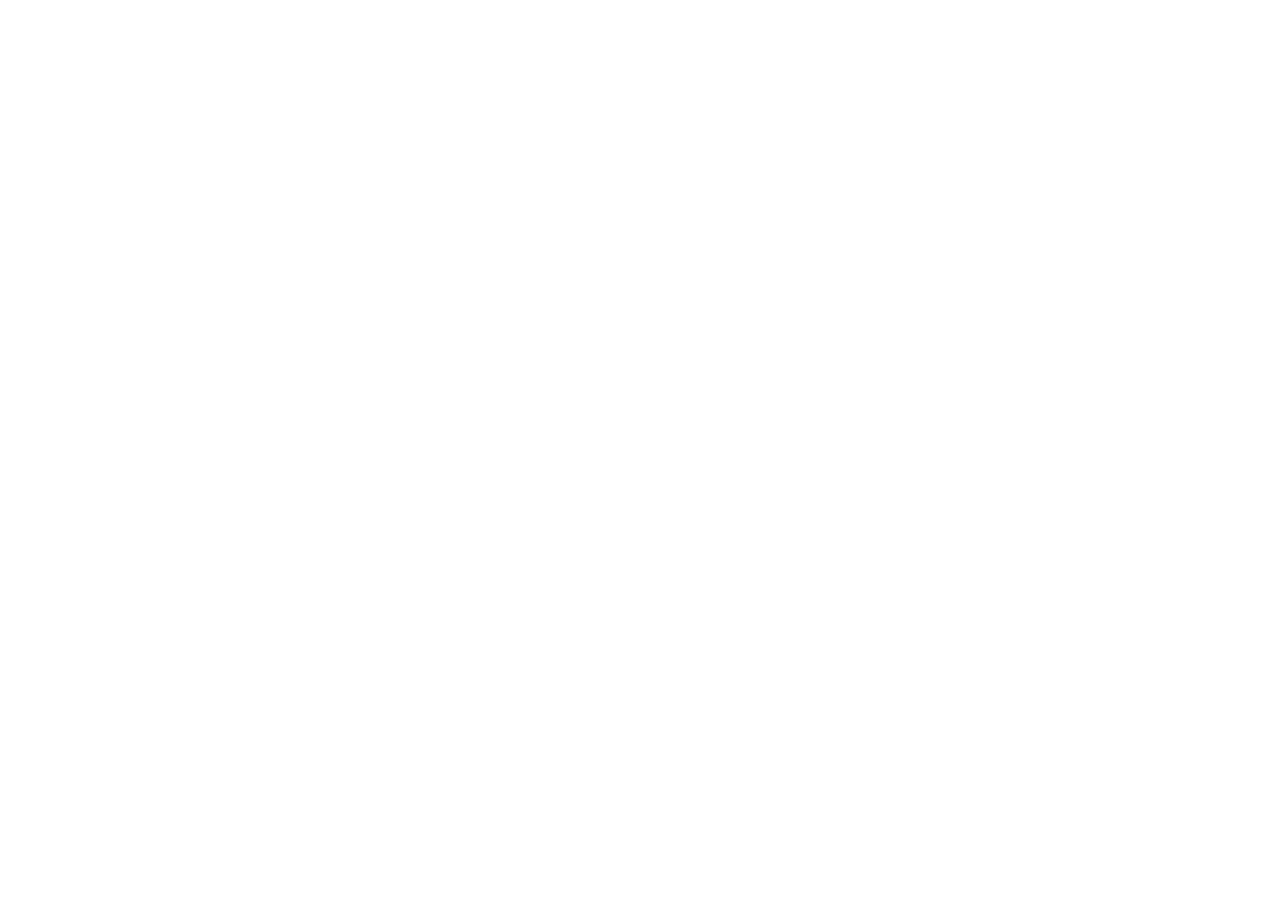
==== index.html @ 2c695bf5 "first-commit" ====
<!DOCTYPE html>
<html lang="en">
<head>
    <meta charset="UTF-8">
    <meta name="viewport" content="width=device-width, initial-scale=1.0">
    <title>Practice DOM</title>
</head>
<body>
    

    <script src="script.js"></script>
</body>
</html>
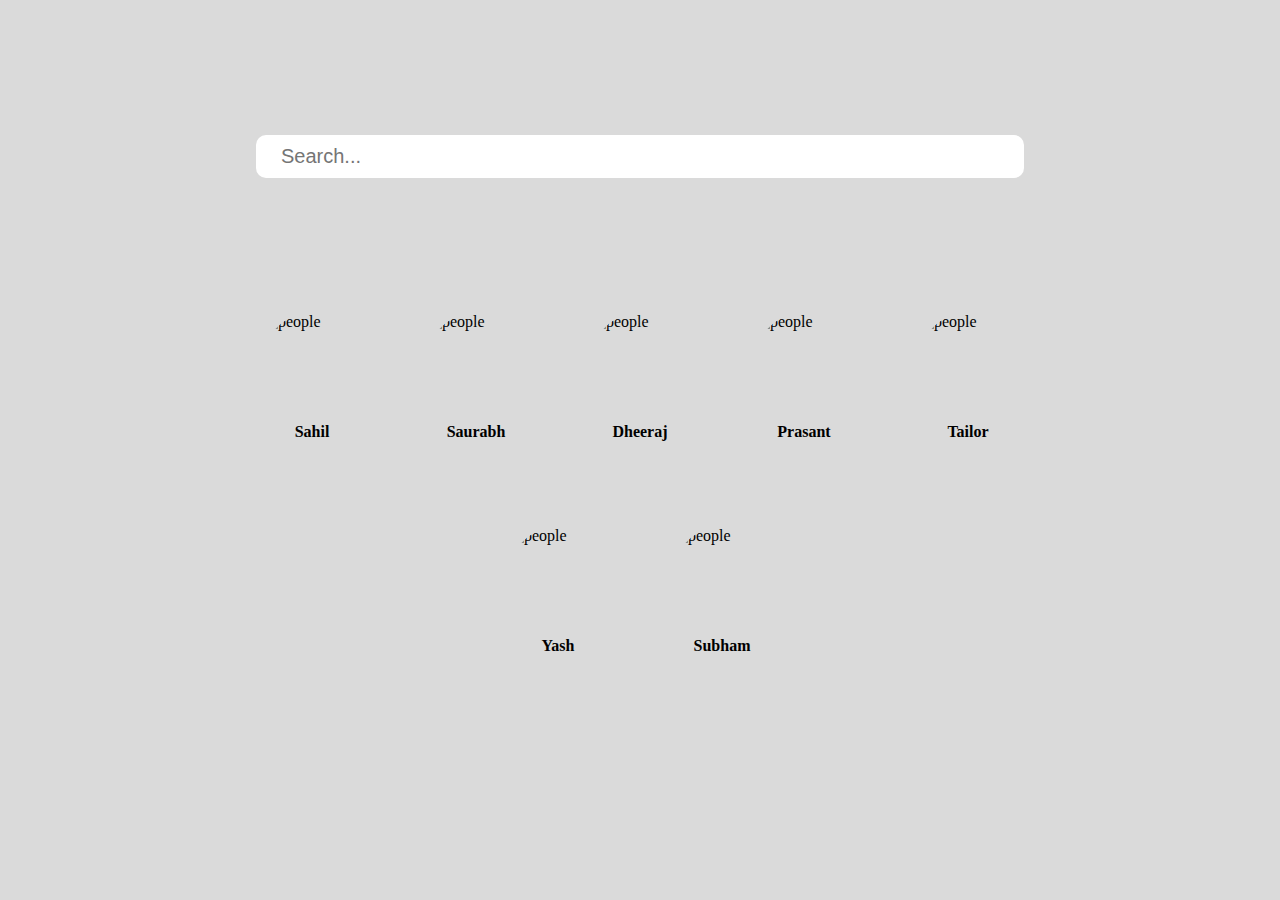
==== commit fe9cf9f6: "question8" ====
--- a/index.html
+++ b/index.html
@@ -1,13 +1,69 @@
 <!DOCTYPE html>
 <html lang="en">
-<head>
-    <meta charset="UTF-8">
-    <meta name="viewport" content="width=device-width, initial-scale=1.0">
+  <head>
+    <meta charset="UTF-8" />
+    <meta name="viewport" content="width=device-width, initial-scale=1.0" />
     <title>Practice DOM</title>
-</head>
-<body>
-    
+    <link rel="stylesheet" href="style.css" />
+  </head>
+  <body>
+    <!-- <p>Lorem ipsum dolor, sit amet consectetur adipisicing elit. Amet voluptas quae unde tenetur quam sed id eius est vero. Et dicta ipsam quia repellat quod officia eum, natus consectetur dolore.</p> -->
+
+    <!-- <img id="one" src="https://images.pexels.com/photos/18951721/pexels-photo-18951721/free-photo-of-carved-in-rock-houses-of-dara.jpeg?auto=compress&cs=tinysrgb&w=600&lazy=load" alt="">
+    <img id="two" src="https://images.pexels.com/photos/20323602/pexels-photo-20323602/free-photo-of-florida.jpeg?auto=compress&cs=tinysrgb&w=600&lazy=load" alt=""> -->
+    <!-- <button>Swap</button> -->
+
+    <!-- <h4></h4>
+    <form >
+        <input type="text">
+        <input type="text">
+        <input type="submit">
+    </form> -->
+
+    <!-- <ul></ul>
+    <input type="text" placeholder="Add item">
+    <button  id="addBtn">Add Item</button> 
+    <button id="removeBtn">Remove</button> -->
+
+    <!-- <h3>0</h3>
+    <button class="start">Start</button>
+    <button class="stop">Stop</button>
+
+    <div class="progress-bar">
+        <div class="progress"></div>
+    </div> -->
+
+    <!-- <nav>
+        <button>Home</button>
+        <button>About</button>
+        <button>Contact</button>
+    </nav>
+
+    <p class="home">Lorem ipsum dolor sit amet, consectetur adipisicing elit. Eaque pariatur officiis qui aliquam velit omnis quis inventore provident tempore magni ea modi possimus porro, quam numquam architecto placeat aspernatur temporibus odio dolorum illum. Unde illum soluta sapiente culpa enim fugit dolorum quis corporis corrupti minus distinctio rem temporibus veniam sunt odio incidunt similique libero quibusdam, iure tempora repellendus cumque numquam saepe id? Recusandae, doloremque quae! Ipsum, quo fuga labore libero nemo illum eum aliquam nesciunt omnis veritatis, commodi perferendis amet. Possimus aliquam neque provident dolore, quis officiis voluptatum minus. Neque officiis cupiditate facilis veniam porro! Mollitia libero quos hic deleniti id aperiam eum. Reiciendis omnis cupiditate recusandae eligendi blanditiis, quae quisquam quibusdam doloribus facilis delectus enim autem, error rem facere eveniet obcaecati voluptates? Ratione earum ducimus totam soluta! Autem facilis cupiditate aliquam vero quibusdam tempora ratione ea repudiandae quas id nesciunt nemo asperiores voluptate sunt tempore ipsa fuga laborum sit veritatis magni, praesentium voluptas eveniet delectus iusto? Quam enim illo ad molestiae labore, sed et unde provident id dignissimos aperiam corporis ut porro voluptatum eligendi consectetur delectus. Nihil quae sed impedit amet architecto ratione repudiandae quos animi optio. Sint, quo. Quae in facilis provident odit a veniam voluptas exercitationem quam?Lorem ipsum, dolor sit amet consectetur adipisicing elit. Quibusdam id doloribus obcaecati ad voluptatum aspernatur iusto praesentium officia magnam sit, eaque dolor vitae nobis atque!</p>
+    <p class="about">Lorem, ipsum dolor sit amet consectetur adipisicing elit. Dicta voluptate sit dolorem autem assumenda adipisci aliquid quae eum mollitia nobis cupiditate ullam, quidem nostrum similique eveniet neque vero. Ullam similique cumque dolorum ipsa ut aut rerum, neque amet in labore vel id assumenda consequuntur soluta dicta a fugit doloremque nihil illo suscipit. Beatae, blanditiis distinctio et sed sequi sapiente asperiores ea error tenetur aspernatur totam atque quo aliquid enim a aut ducimus exercitationem voluptatibus placeat quaerat corrupti ut alias? Doloribus beatae nulla et obcaecati dolorem veniam voluptate nam pariatur consectetur illo qui amet delectus eius, minima temporibus ipsum corporis quas.Lorem ipsum dolor sit amet consectetur adipisicing elit. Iure, aperiam eius ducimus numquam suscipit recusandae! Accusantium corporis odio veritatis aperiam.</p>
+    <p class="contact">Lorem ipsum dolor sit amet consectetur, adipisicing elit. Aperiam corporis porro nihil quis culpa fuga voluptatum, nostrum enim est! Quasi, ipsum unde. Ab quos facilis est omnis assumenda adipisci consectetur quo praesentium tenetur neque aut vero reprehenderit soluta voluptatum voluptate incidunt nam sed vel eos quia, nostrum numquam blanditiis? Perferendis.Lorem ipsum dolor sit amet.</p>
+ -->
+
+    <!-- progress bar -->
+    <!-- <h3>Downloading...</h3>
+ <div class="progress-bar">
+    <div class="progress"></div>
+</div> -->
+
+    <!-- live search -->
+    <input type="text" class="search" placeholder="Search..." />
+    <div class="container">
+      <!-- <div class="people">
+        <div class="content">
+          <img
+            src="https://images.pexels.com/photos/4394807/pexels-photo-4394807.jpeg?auto=compress&cs=tinysrgb&w=600"
+            alt="people"
+          />
+        </div>
+        <h4>Sahil</h4>
+      </div> -->
+    </div>
 
     <script src="script.js"></script>
-</body>
-</html>+  </body>
+</html>
--- a/style.css
+++ b/style.css
@@ -0,0 +1,112 @@
+*{
+    margin: 0;
+    padding: 0;
+    box-sizing: border-box;
+}
+
+html,body{
+    height: 100%;
+    width: 100%;
+}
+
+body{
+    padding: 15vh 20vw;
+    background-color: #dadada;
+}
+
+img{
+    height: 100px;
+    width: 100px;
+}
+
+.progress-bar{
+    position: fixed;
+    top: 20%;
+    left: 10%;
+    width: 20%;
+    height: 20px;
+    background-color: transparent;
+    border: 1px solid black;
+    border-radius: 10px;
+    overflow: hidden;
+    
+    position: relative;
+    top: 50%;
+    left: 50%;
+    transform: translate(-50%,-50%);
+}
+
+h3{
+    text-align: center;
+    position: relative;
+    top: 48%;
+}
+
+.progress{
+    height: 100%;
+    width: 0%;
+    background-color: green;
+    transition: all .2s linear;
+}
+
+nav{
+    display: flex;
+    gap: 20px;
+}
+
+button{
+    padding: 10px 17px;
+    background-color: green;
+    color: white;
+    border: none;
+    border-radius: 5px;
+    font-weight: 800;
+    cursor: grab;
+}
+
+p{
+    margin-top: 15vh;
+    width: 50%;
+    display: none;
+}
+
+.search{
+    width: 100%;
+    padding: 10px 25px;
+    border-radius: 10px;
+    border: none;
+    outline-color: skyblue;
+    font-size: 20px;
+}
+
+.container{
+    height: fit-content;
+    width: 100%;
+    display: flex;
+    justify-content: center;
+    gap: 5vw;
+    margin-top: 15vh;
+    flex-wrap: wrap;
+}
+.people{
+    height: 150px;
+    width: fit-content;
+    display: flex;
+    flex-direction: column;
+    /* justify-content: center; */
+    gap: 10px;
+    align-items: center;
+}
+
+.content{
+    height: 100px;
+    width: 100px;
+    border-radius: 50%;
+    overflow: hidden;
+}
+
+.content img{
+    height: 100%;
+    width: 100%;
+    object-fit: cover;
+}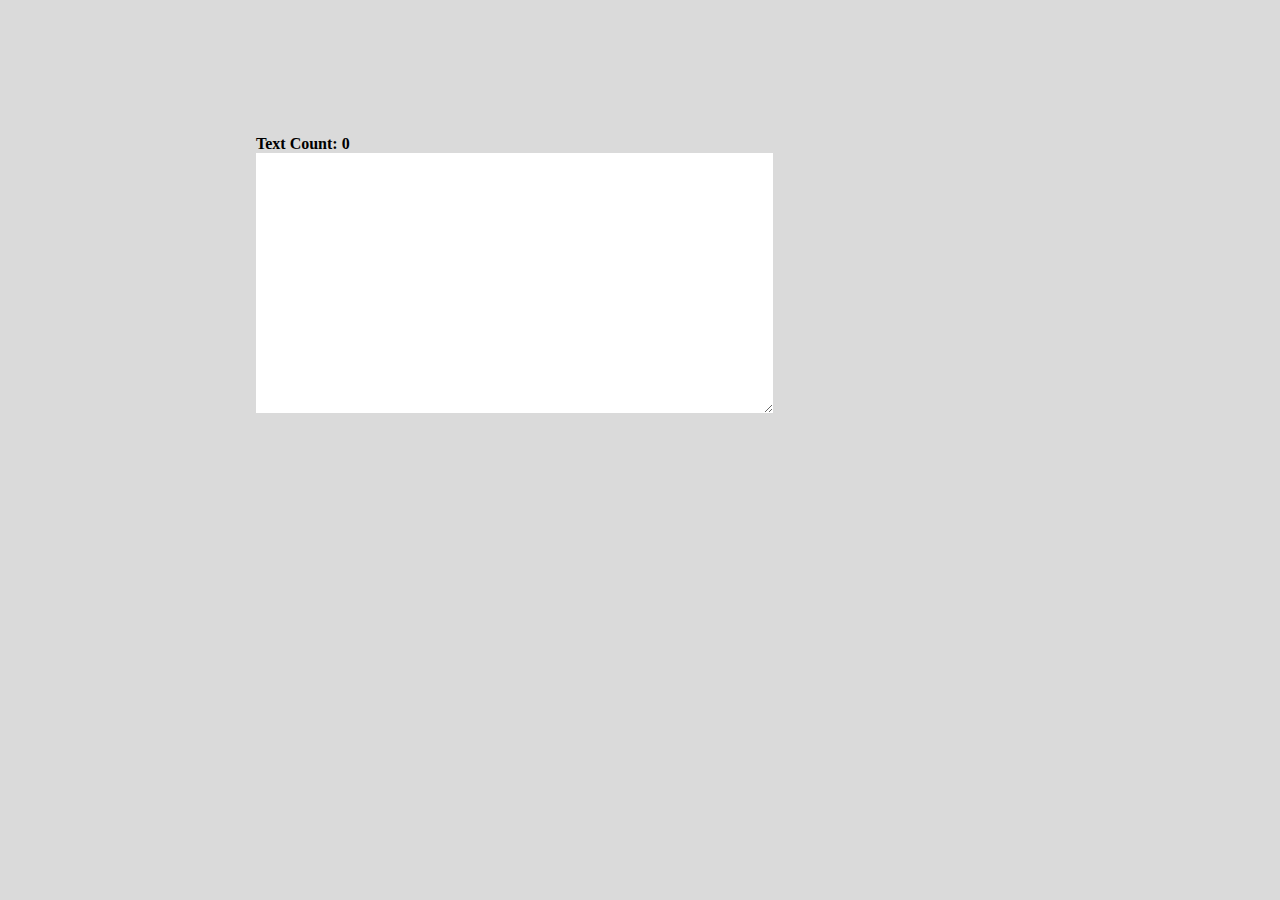
==== commit eb707c55: "all done" ====
--- a/index.html
+++ b/index.html
@@ -51,9 +51,9 @@
 </div> -->
 
     <!-- live search -->
-    <input type="text" class="search" placeholder="Search..." />
+    <!-- <input type="text" class="search" placeholder="Search..." />
     <div class="container">
-      <!-- <div class="people">
+      <div class="people">
         <div class="content">
           <img
             src="https://images.pexels.com/photos/4394807/pexels-photo-4394807.jpeg?auto=compress&cs=tinysrgb&w=600"
@@ -62,7 +62,12 @@
         </div>
         <h4>Sahil</h4>
       </div> -->
-    </div>
+    <!-- </div> -->
+
+
+    <!-- Character Counter -->
+    <h4>Text Count: <span>0</span></h4>
+    <textarea name="text" id="" cols="40" rows="10"></textarea>
 
     <script src="script.js"></script>
   </body>
--- a/style.css
+++ b/style.css
@@ -40,6 +40,7 @@
     text-align: center;
     position: relative;
     top: 48%;
+    text-transform: capitalize;
 }
 
 .progress{
@@ -109,4 +110,15 @@
     height: 100%;
     width: 100%;
     object-fit: cover;
+}
+
+h4{
+    text-transform: capitalize;
+}
+
+textarea{
+    padding: 10px;
+    outline-color: skyblue;
+    border: none;
+    font-size: 20px;
 }